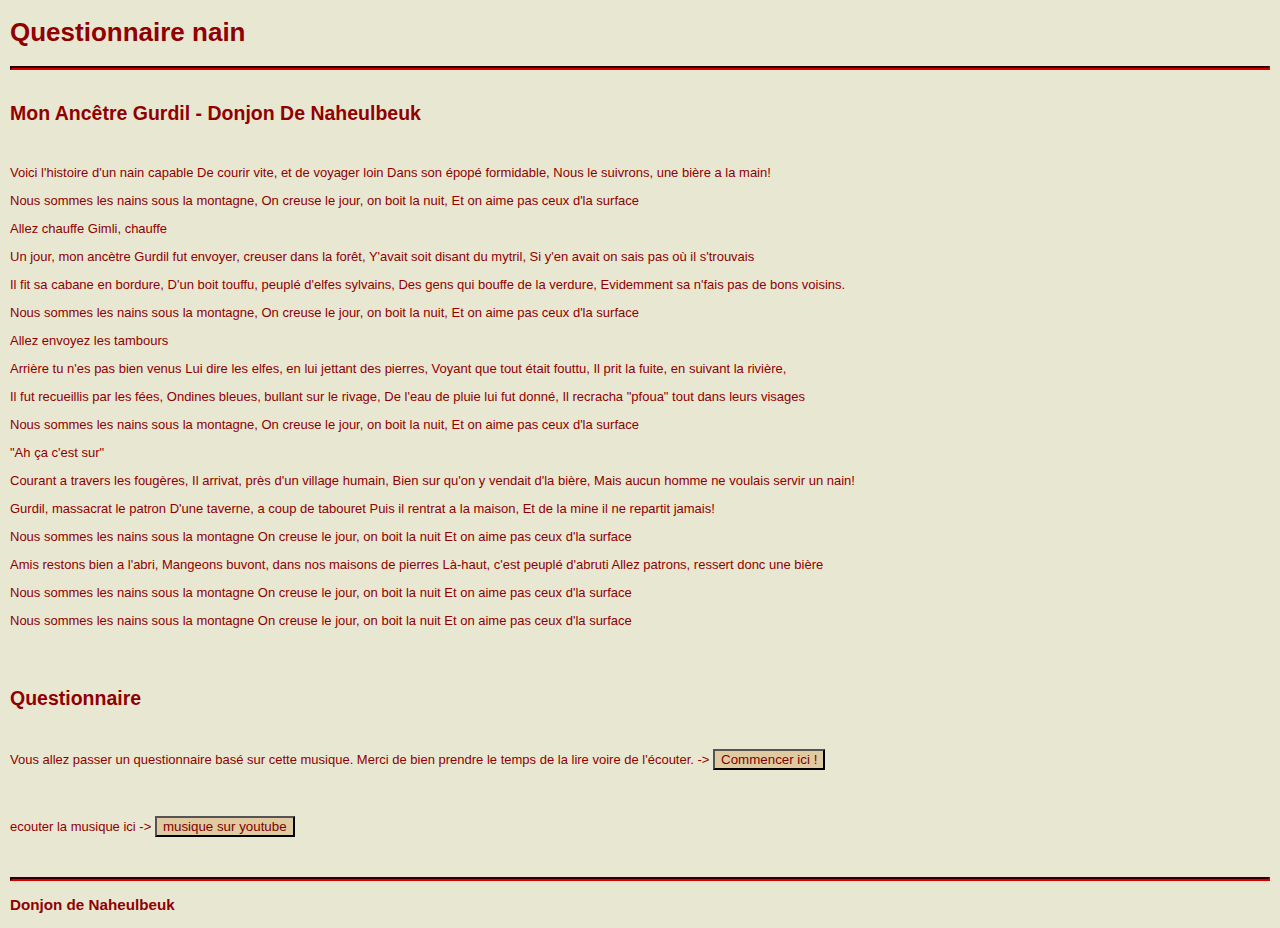
==== public/index.html @ 270f90a4 "js powa" ====
<!DOCTYPE html>
<html lang="fr">
<head>
    <meta charset="UTF-8">
    <meta name="viewport" content="width=device-width, initial-scale=1.0">
    <link rel="stylesheet" href="./style/css/style.css">
    <title>Questionnaire</title>
</head>
<body id="body">
    <header>
        <h1>Questionnaire nain</h1>
    </header>
    <hr>
    <nav>
        <!--code d'un page web <div style="position: absolute; visibility: visible; background-color: black; width: 182px; height: 148px; font-family: arial, &quot;comic sans ms&quot;, technical; font-weight: bold; font-style: normal; font-size: 10pt; z-index: 101; top: 50px; left: 5px;"><div style="position: absolute; visibility: inherit; overflow: hidden; cursor: default; color: rgb(128, 0, 0); background-color: rgb(223, 202, 161); text-align: left; width: 177px; height: 18px; padding-left: 3px; padding-top: 2px; left: 1px; top: 1px;">NOUVEAU</div><div style="position: absolute; visibility: inherit; overflow: hidden; cursor: default; color: rgb(128, 0, 0); background-color: rgb(223, 202, 161); text-align: left; width: 177px; height: 18px; padding-left: 3px; padding-top: 2px; left: 1px; top: 22px;">REGLES<img src="pix/tri.gif" style="position: absolute; width: 5px; height: 10px; top: 5px; left: 173px;"></div><div style="position: absolute; visibility: inherit; overflow: hidden; cursor: default; color: rgb(128, 0, 0); background-color: rgb(223, 202, 161); text-align: left; width: 177px; height: 18px; padding-left: 3px; padding-top: 2px; left: 1px; top: 43px;">DOCUMENTS<img src="pix/tri.gif" style="position: absolute; width: 5px; height: 10px; top: 5px; left: 173px;"></div><div style="position: absolute; visibility: inherit; overflow: hidden; cursor: default; color: rgb(128, 0, 0); background-color: rgb(223, 202, 161); text-align: left; width: 177px; height: 18px; padding-left: 3px; padding-top: 2px; left: 1px; top: 64px;">SCENARII et PLANS</div><div style="position: absolute; visibility: inherit; overflow: hidden; cursor: default; color: rgb(128, 0, 0); background-color: rgb(223, 202, 161); text-align: left; width: 177px; height: 18px; padding-left: 3px; padding-top: 2px; left: 1px; top: 85px;">TÉMOIGNAGES</div><div style="position: absolute; visibility: inherit; overflow: hidden; cursor: default; color: rgb(128, 0, 0); background-color: rgb(223, 202, 161); text-align: left; width: 177px; height: 18px; padding-left: 3px; padding-top: 2px; left: 1px; top: 106px;">CONTRIBUTIONS</div><div style="position: absolute; visibility: inherit; overflow: hidden; cursor: default; color: rgb(128, 0, 0); background-color: rgb(223, 202, 161); text-align: left; width: 177px; height: 18px; padding-left: 3px; padding-top: 2px; left: 1px; top: 127px;">INFOS et liens<img src="pix/tri.gif" style="position: absolute; width: 5px; height: 10px; top: 5px; left: 173px;"></div></div>-->
        
    </nav>
    <main>
        <section>
            <div>
                <h2>Mon Ancêtre Gurdil - Donjon De Naheulbeuk</h2>
                <div>
                    <p>
                        Voici l'histoire d'un nain capable
                        De courir vite, et de voyager loin
                        Dans son épopé formidable,
                        Nous le suivrons, une bière a la main!
                    </p>
                    <p>
                        Nous sommes les nains sous la montagne,
                        On creuse le jour, on boit la nuit,
                        Et on aime pas ceux d'la surface
                    </p>
                    <p>
                        Allez chauffe Gimli, chauffe
                    </p>
                    <p>
                        Un jour, mon ancètre Gurdil
                        fut envoyer, creuser dans la forêt,
                        Y'avait soit disant du mytril,
                        Si y'en avait
                        on sais pas où il s'trouvais
                    </p>
                    <p>
                        Il fit sa cabane en bordure,
                        D'un boit touffu, peuplé
                        d'elfes sylvains,
                        Des gens qui bouffe de la verdure,
                        Evidemment
                        sa n'fais pas de bons voisins.
                    </p>
                    <p>
                        Nous sommes les nains sous la montagne,
                        On creuse le jour, on boit la nuit,
                        Et on aime pas ceux d'la surface
                    </p>
                    <p>
                        Allez envoyez les tambours
                    </p>
                    <p>
                        Arrière tu n'es pas bien venus
                        Lui dire les elfes, en
                        lui jettant des pierres,
                        Voyant que tout était fouttu,
                        Il prit la fuite, en suivant la rivière,
                    </p>
                    <p>
                        Il fut recueillis par les fées,
                        Ondines bleues, bullant sur le rivage,
                        De l'eau de pluie lui fut donné,
                        Il recracha "pfoua"
                        tout dans leurs visages
                    </p>
                    <p>
                        Nous sommes les nains sous la montagne,
                        On creuse le jour, on boit la nuit,
                        Et on aime pas ceux d'la surface
                    </p>
                    <p>
                        "Ah ça c'est sur"
                    </p>
                    <p>
                        Courant a travers les fougères,
                        Il arrivat, près d'un village humain,
                        Bien sur qu'on y vendait d'la bière,
                        Mais aucun homme
                        ne voulais servir un nain!
                    </p>
                    <p>
                        Gurdil, massacrat le patron
                        D'une taverne, a coup de tabouret
                        Puis il rentrat a la maison,
                        Et de la mine il ne repartit jamais!
                    </p>
                    <p>
                        Nous sommes les nains sous la montagne
                        On creuse le jour, on boit la nuit
                        Et on aime pas ceux d'la surface
                    </p>
                    <p>
                        Amis restons bien a l'abri,
                        Mangeons buvont, dans
                        nos maisons de pierres
                        Là-haut, c'est peuplé d'abruti
                        Allez patrons, ressert donc une bière
                    </p>
                    <p>
                        Nous sommes les nains sous la montagne
                        On creuse le jour, on boit la nuit
                        Et on aime pas ceux d'la surface
                    </p>
                    <p>
                        Nous sommes les nains sous la montagne
                        On creuse le jour, on boit la nuit
                        Et on aime pas ceux d'la surface
                    </p>
                </div>
            </div>
        </section>
        <section>
            <div>
                <H2>Questionnaire</H2>
                <div>
                    <p>
                        Vous allez passer un questionnaire basé sur cette musique. Merci de bien prendre le temps de la lire voire de l'écouter. ->
                        <a href="./page/questionnaire.html"><button>Commencer ici !</button></a>
                    </p>
                </div>
                <div>
                    <p>
                        ecouter la musique ici ->
                        <a href="https://www.youtube.com/watch?v=UWPdBI9FlTg&pp=ygUvZG9uam9uIGRlIG5haGV1bGJldWsgbGVzIG5haW5zIHNvdXMgbGEgbW9udGFnbmU%3D"><button>musique sur youtube</button></a>
                    </p>                    
                </div>
            </div>
        </section>
    </main>
    <hr>
    <footer>
        <h3>Donjon de Naheulbeuk</h3>
    </footer>
    
</body>
</html>
---- public/style/css/style.css ----
body{ 
    color: rgb(144, 0, 0); 
    background-color: rgb(231, 231, 210) ;
    font-family: Arial, Helvetica, Sans-Serif ;
    font-weight: none ;
    font-size: 13px;
    margin-left: 10px;
    margin-right: 10px;
}
div{
    padding-top: 10px;
    padding-bottom: 10px;
    
}
button{
    color: rgb(128, 0, 0);
    background-color: rgb(223, 202, 161);
}
hr{
    border-color: #800000;
    border-width: 2px;
}
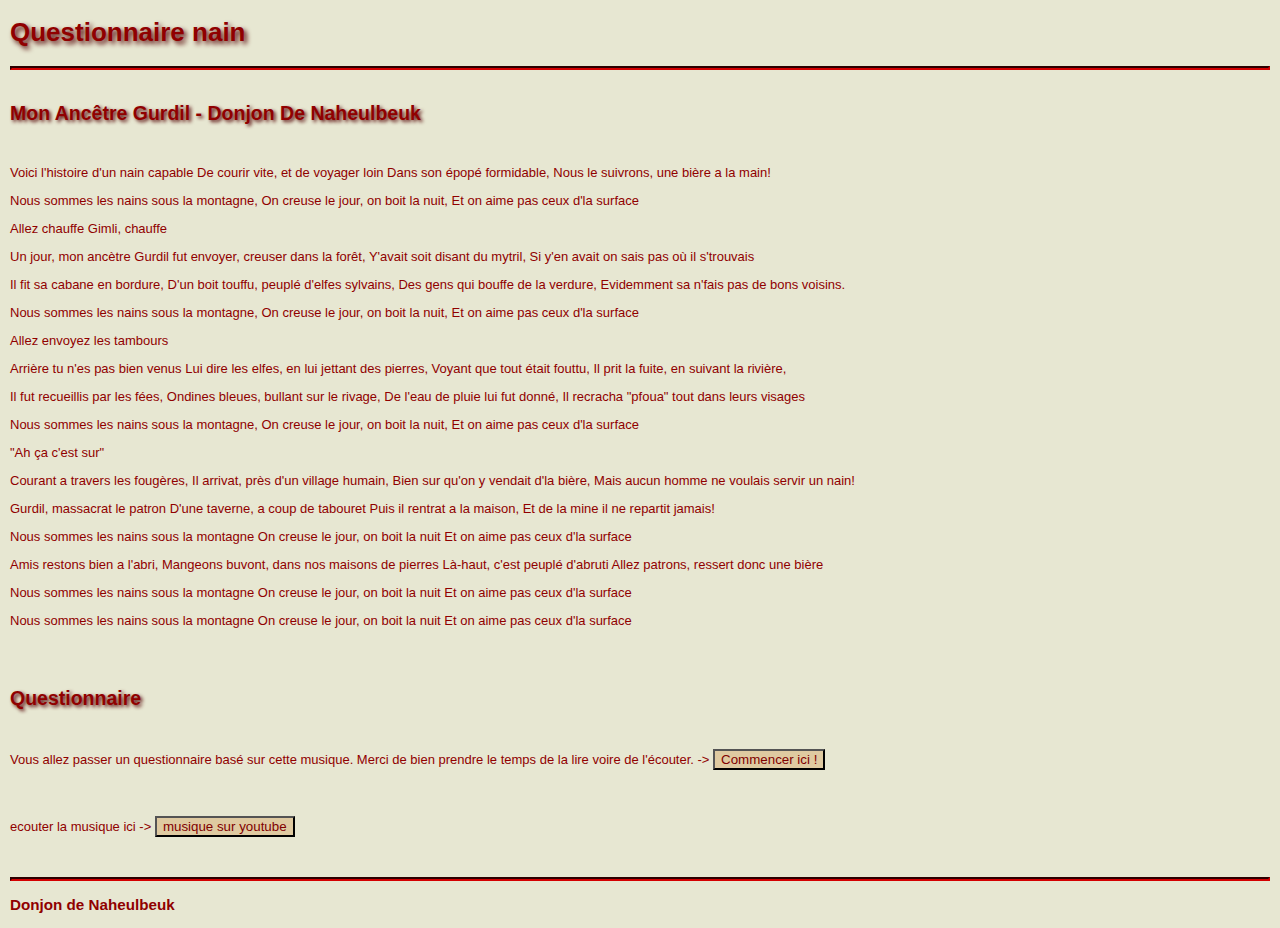
==== commit 0c4cf2c3: "bon debut" ====
--- a/public/index.html
+++ b/public/index.html
@@ -139,6 +139,6 @@
     <footer>
         <h3>Donjon de Naheulbeuk</h3>
     </footer>
-    
+    <script src="./style/js/main.js"></script>
 </body>
 </html>--- a/public/style/css/style.css
+++ b/public/style/css/style.css
@@ -6,6 +6,7 @@
     font-size: 13px;
     margin-left: 10px;
     margin-right: 10px;
+    
 }
 div{
     padding-top: 10px;
@@ -19,4 +20,16 @@
 hr{
     border-color: #800000;
     border-width: 2px;
-}+}
+.titre_question{
+    text-align: center;
+    font-size: xx-large;
+    
+}
+.titre{
+    text-shadow: 0.1em 0.1em 0.2em #570909;
+}
+.titre_special{
+    text-align:center;
+    font-size: x-large;
+}
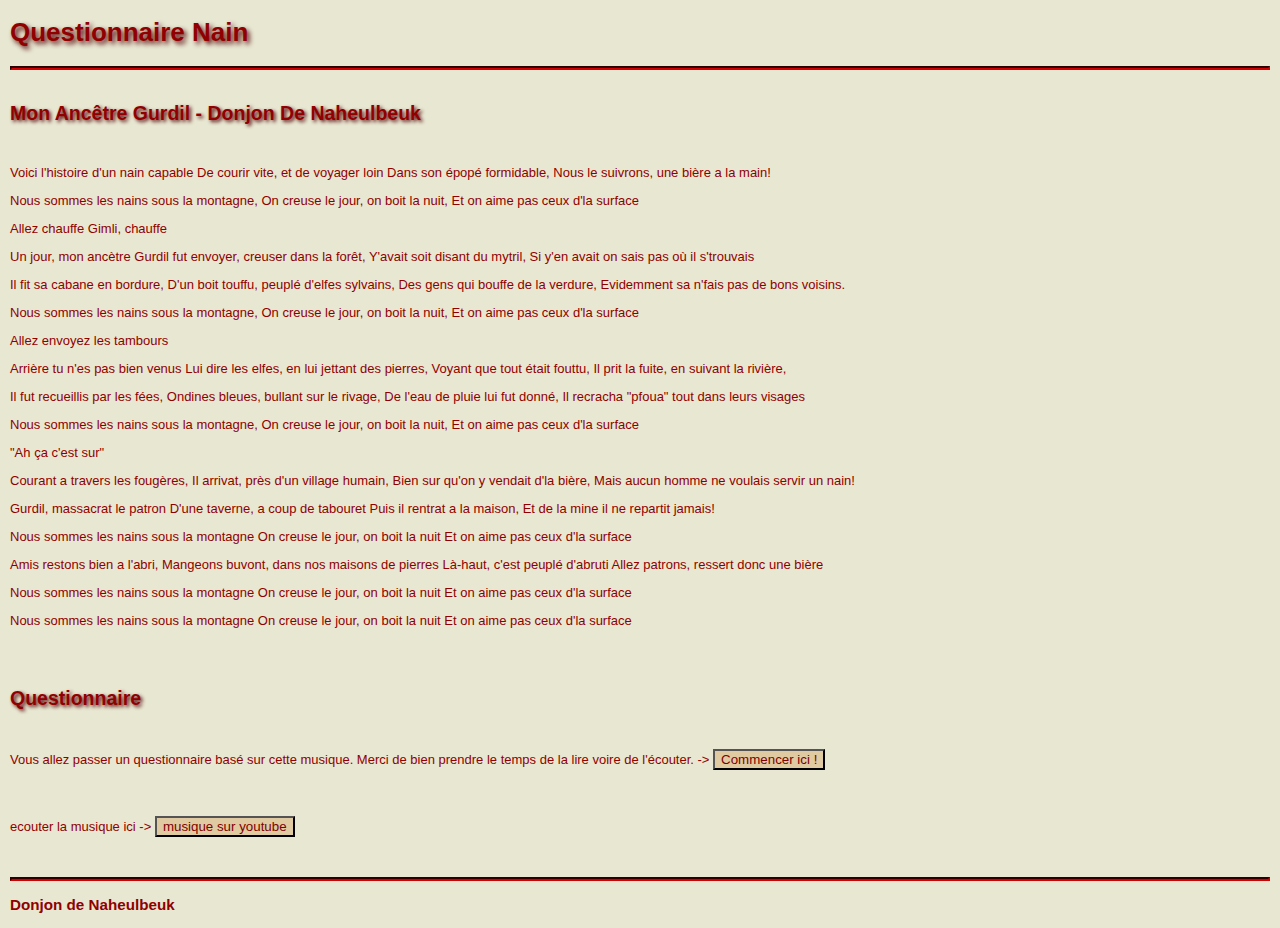
==== commit 7b72477e: "fin, mais il manque encore un truc" ====
--- a/public/index.html
+++ b/public/index.html
@@ -8,7 +8,7 @@
 </head>
 <body id="body">
     <header>
-        <h1>Questionnaire nain</h1>
+        <h1>Questionnaire Nain</h1>
     </header>
     <hr>
     <nav>
--- a/public/style/css/style.css
+++ b/public/style/css/style.css
@@ -30,6 +30,16 @@
     text-shadow: 0.1em 0.1em 0.2em #570909;
 }
 .titre_special{
-    text-align:center;
+    text-align: center;
     font-size: x-large;
 }
+.reponse{
+    display: flex;
+    flex-wrap: wrap;
+    justify-content: space-evenly;
+}
+.score{
+    display: flex;
+    justify-content: space-evenly;
+    flex-wrap: wrap;
+}
